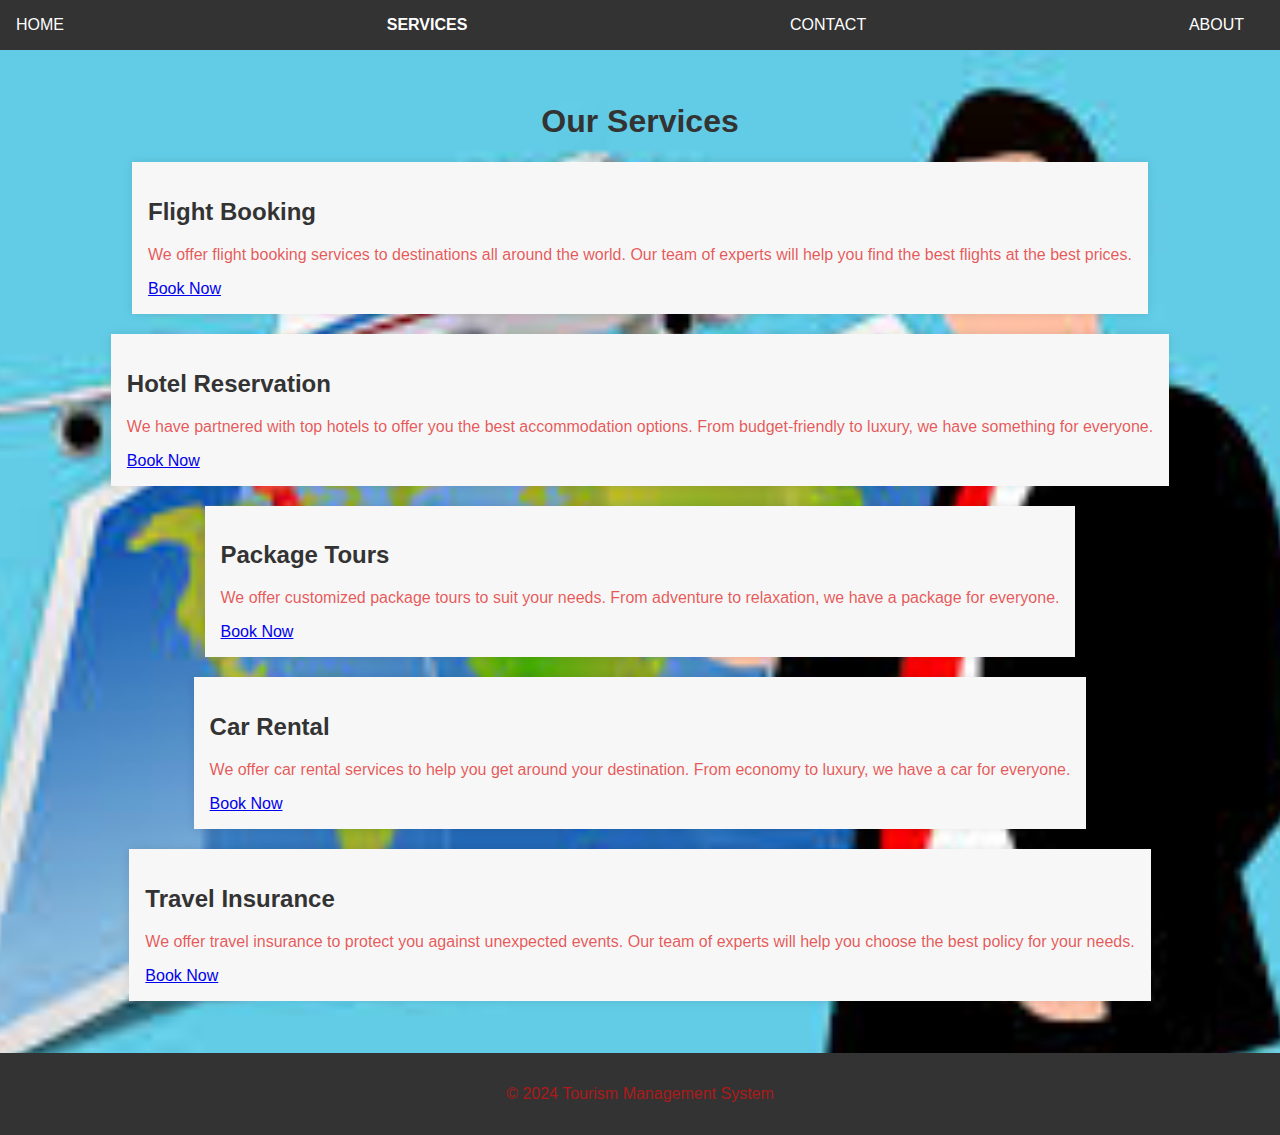
==== services.html @ c79391bb "Add files via upload" ====
<!DOCTYPE html>
<html lang="en">

<head>
    <meta charset="UTF-8">
    <meta name="viewport" content="width=device-width, initial-scale=1.0">
    <title>Services - Tourism Management System</title>
    <link rel="stylesheet" href="service Style.css">
    <style>
    body {
    background-image: url('service.jpg');
    background-size: cover;
    background-position: center;
    }
     p {
            color: hwb(0 6% 12% / 0.703); /* Change text color to dark gray */
        }
    </style>
</head>

<body>
    <header>
        <nav>
            <ul>
                <li><a href="index.html">HOME</a></li>
                <li><a href="services.html" class="active">SERVICES</a></li>
                <li><a href="contact.html">CONTACT</a></li>
                <li><a href="About.html">ABOUT</a></li>

            </ul>
        </nav>
    </header>
    <main>
        <h1>Our Services</h1>
        <section>
            <h2>Flight Booking</h2>
            <p>We offer flight booking services to destinations all around the world. Our team of experts will help you
                find the best flights at the best prices.</p>
                <a href="flight booking.html">Book Now</a>
        </section>
        <section>
            <h2>Hotel Reservation</h2>
            <p>We have partnered with top hotels to offer you the best accommodation options. From budget-friendly to
                luxury, we have something for everyone.</p>
            <a href="hotel reservation.html">Book Now</a>
        </section>
        <section>
            <h2>Package Tours</h2>
            <p>We offer customized package tours to suit your needs. From adventure to relaxation, we have a package for
                everyone.</p>
            <a href="package Tours.html">Book Now</a>
        </section>
        <section>
            <h2>Car Rental</h2>
            <p>We offer car rental services to help you get around your destination. From economy to luxury, we have a
                car for everyone.</p>
            <a href="Car Rental.html">Book Now</a>

        </section>
        <section>
            <h2>Travel Insurance</h2>
            <p>We offer travel insurance to protect you against unexpected events. Our team of experts will help you
                choose the best policy for your needs.</p>
            <a href="Travel Insurance.html">Book Now</a>
        </section>
    </main>
    <footer>
        <p>&copy; 2024 Tourism Management System</p>
    </footer>
</body>

</html>
---- service Style.css ----
body {
    font-family: Arial, sans-serif;
    margin: 0;
    padding: 0;
}

header {
    background-color: #333;
    color: #fff;
    padding: 1em;
    text-align: center;
}

nav ul {
    list-style: none;
    margin: 0;
    padding: 0;
    display: flex;
    justify-content: space-between;
}

nav li {
    margin-right: 20px;
}

nav a {
    color: #fff;
    text-decoration: none;
}

nav a:hover {
    color: #ccc;
}

.active {
    font-weight: bold;
}

main {
    display: flex;
    flex-direction: column;
    align-items: center;
    padding: 2em;
}

section {
    background-color: #f7f7f7;
    padding: 1em;
    margin-bottom: 20px;
    box-shadow: 0 0 10px rgba(0, 0, 0, 0.1);
}

h1,
h2 {
    color: #333;
}

button {
    background-color: #333;
    color: #fff;
    border: none;
    padding: 10px 20px;
    font-size: 16px;
    cursor: pointer;
}

button:hover {
    background-color: #555;
}

footer {
    background-color: #333;
    color: #fff;
    padding: 1em;
    text-align: center;
    clear: both;
}
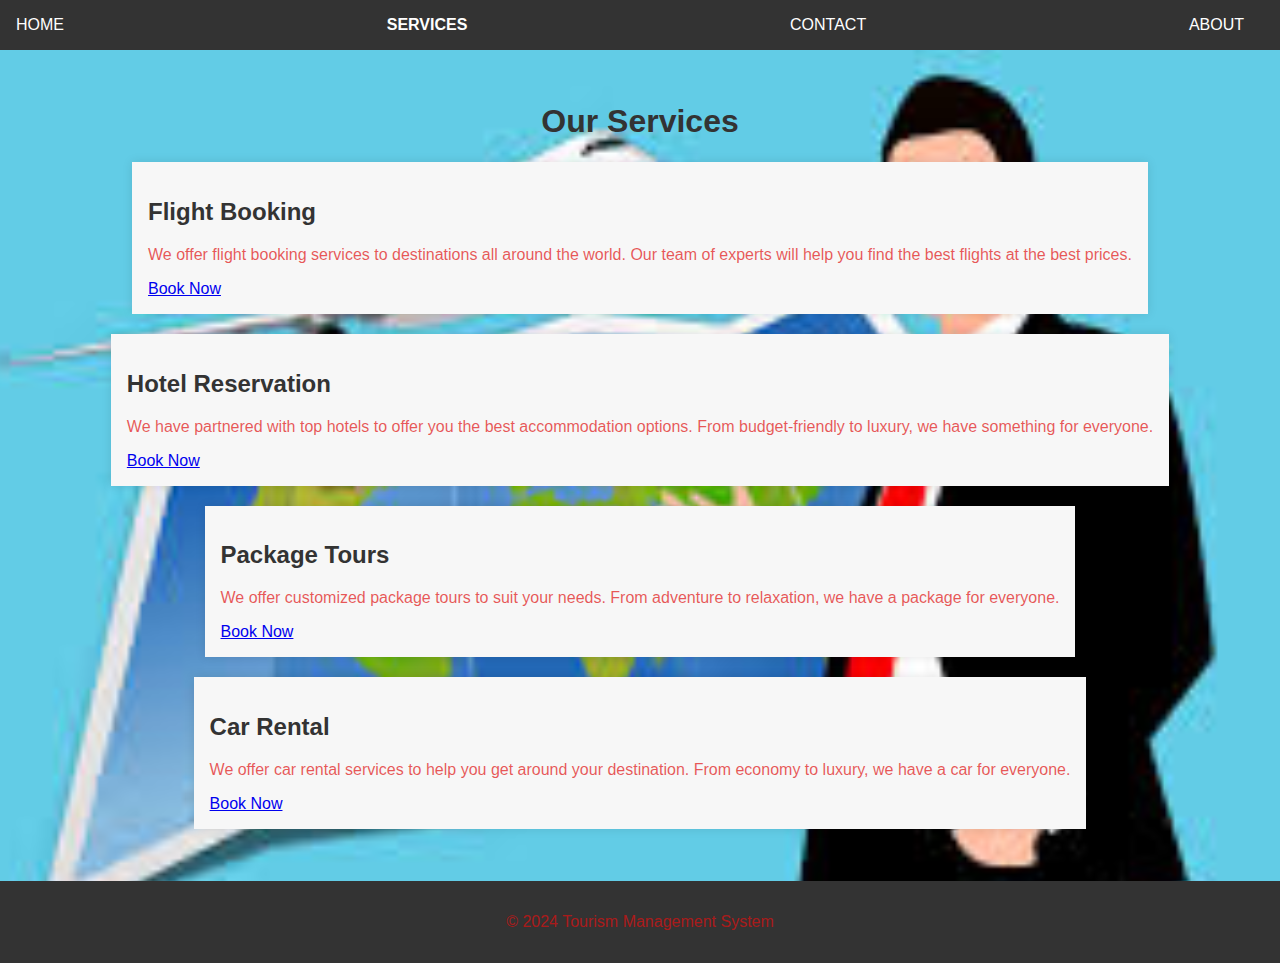
==== commit 8640b618: "services.html" ====
--- a/services.html
+++ b/services.html
@@ -36,32 +36,26 @@
             <h2>Flight Booking</h2>
             <p>We offer flight booking services to destinations all around the world. Our team of experts will help you
                 find the best flights at the best prices.</p>
-                <a href="flight booking.html">Book Now</a>
+                <a href="store_flight_booking.php">Book Now</a>
         </section>
         <section>
             <h2>Hotel Reservation</h2>
             <p>We have partnered with top hotels to offer you the best accommodation options. From budget-friendly to
                 luxury, we have something for everyone.</p>
-            <a href="hotel reservation.html">Book Now</a>
+            <a href="hotel reservation.php">Book Now</a>
         </section>
         <section>
             <h2>Package Tours</h2>
             <p>We offer customized package tours to suit your needs. From adventure to relaxation, we have a package for
                 everyone.</p>
-            <a href="package Tours.html">Book Now</a>
+            <a href="package Tours.php">Book Now</a>
         </section>
         <section>
             <h2>Car Rental</h2>
             <p>We offer car rental services to help you get around your destination. From economy to luxury, we have a
                 car for everyone.</p>
-            <a href="Car Rental.html">Book Now</a>
+            <a href="Car Rental.php">Book Now</a>
 
-        </section>
-        <section>
-            <h2>Travel Insurance</h2>
-            <p>We offer travel insurance to protect you against unexpected events. Our team of experts will help you
-                choose the best policy for your needs.</p>
-            <a href="Travel Insurance.html">Book Now</a>
         </section>
     </main>
     <footer>
@@ -69,4 +63,4 @@
     </footer>
 </body>
 
-</html>+</html>
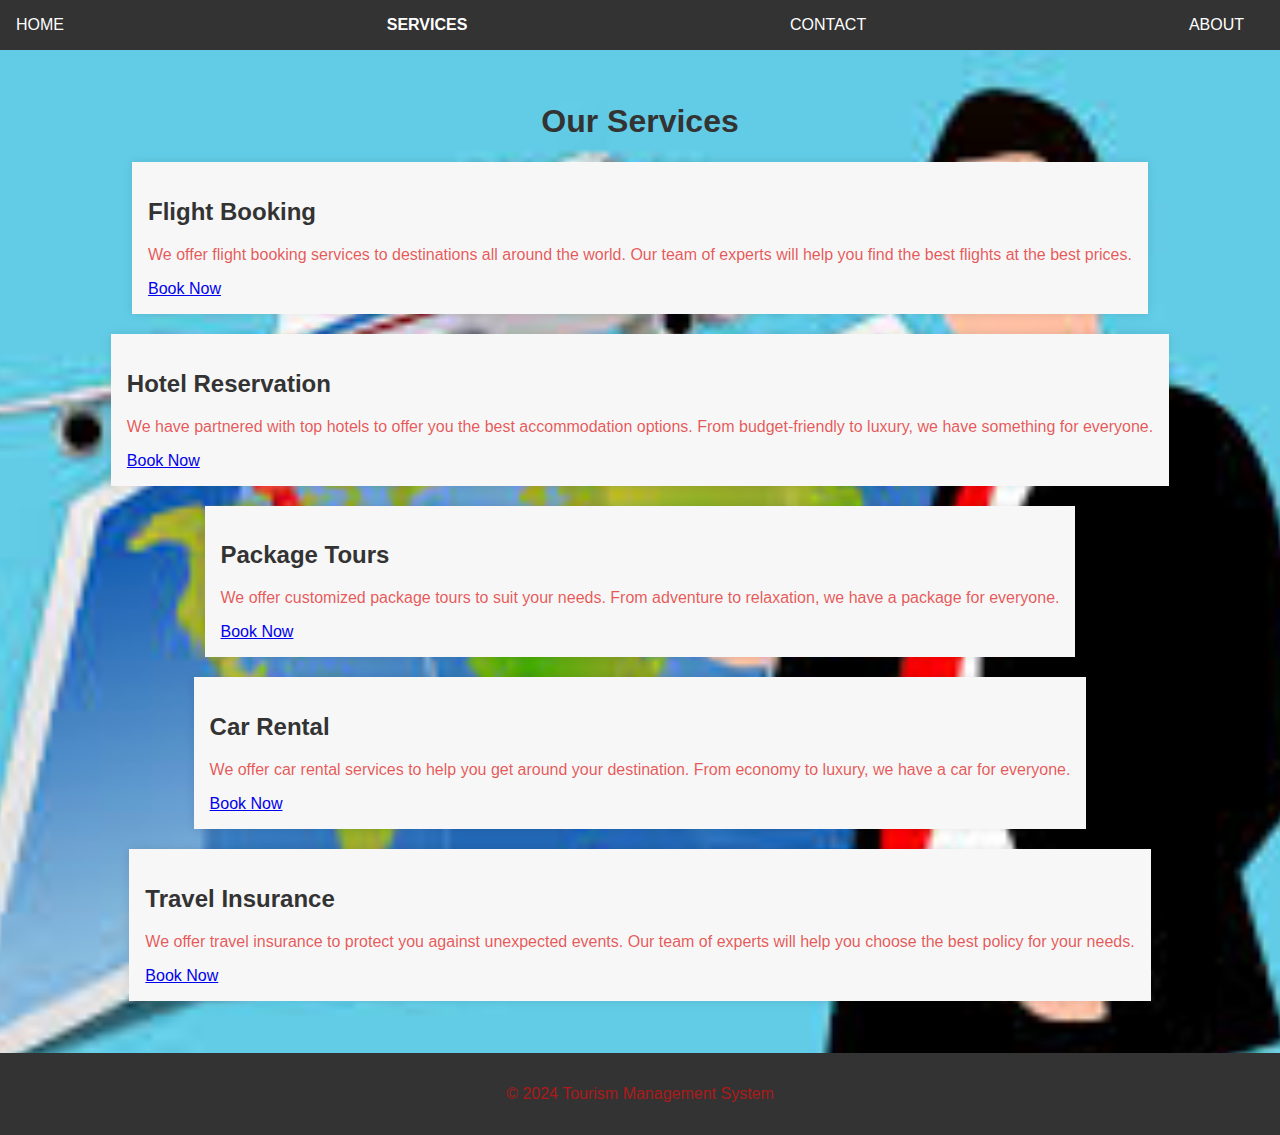
==== commit 3d75808b: "services.html" ====
--- a/services.html
+++ b/services.html
@@ -36,27 +36,34 @@
             <h2>Flight Booking</h2>
             <p>We offer flight booking services to destinations all around the world. Our team of experts will help you
                 find the best flights at the best prices.</p>
-                <a href="store_flight_booking.php">Book Now</a>
+                <a href="flight booking.html">Book Now</a>
         </section>
         <section>
             <h2>Hotel Reservation</h2>
             <p>We have partnered with top hotels to offer you the best accommodation options. From budget-friendly to
                 luxury, we have something for everyone.</p>
-            <a href="hotel reservation.php">Book Now</a>
+            <a href="hotel reservation.html">Book Now</a>
         </section>
         <section>
             <h2>Package Tours</h2>
             <p>We offer customized package tours to suit your needs. From adventure to relaxation, we have a package for
                 everyone.</p>
-            <a href="package Tours.php">Book Now</a>
+            <a href="package Tours.html">Book Now</a>
         </section>
         <section>
             <h2>Car Rental</h2>
             <p>We offer car rental services to help you get around your destination. From economy to luxury, we have a
                 car for everyone.</p>
-            <a href="Car Rental.php">Book Now</a>
+            <a href="Car Rental.html">Book Now</a>
 
         </section>
+          <section>
+            <h2>Travel Insurance</h2>
+            <p>We offer travel insurance to protect you against unexpected events. Our team of experts will help you
+                choose the best policy for your needs.</p>
+            <a href="Travel Insurance.html">Book Now</a>
+        </section>
+        
     </main>
     <footer>
         <p>&copy; 2024 Tourism Management System</p>
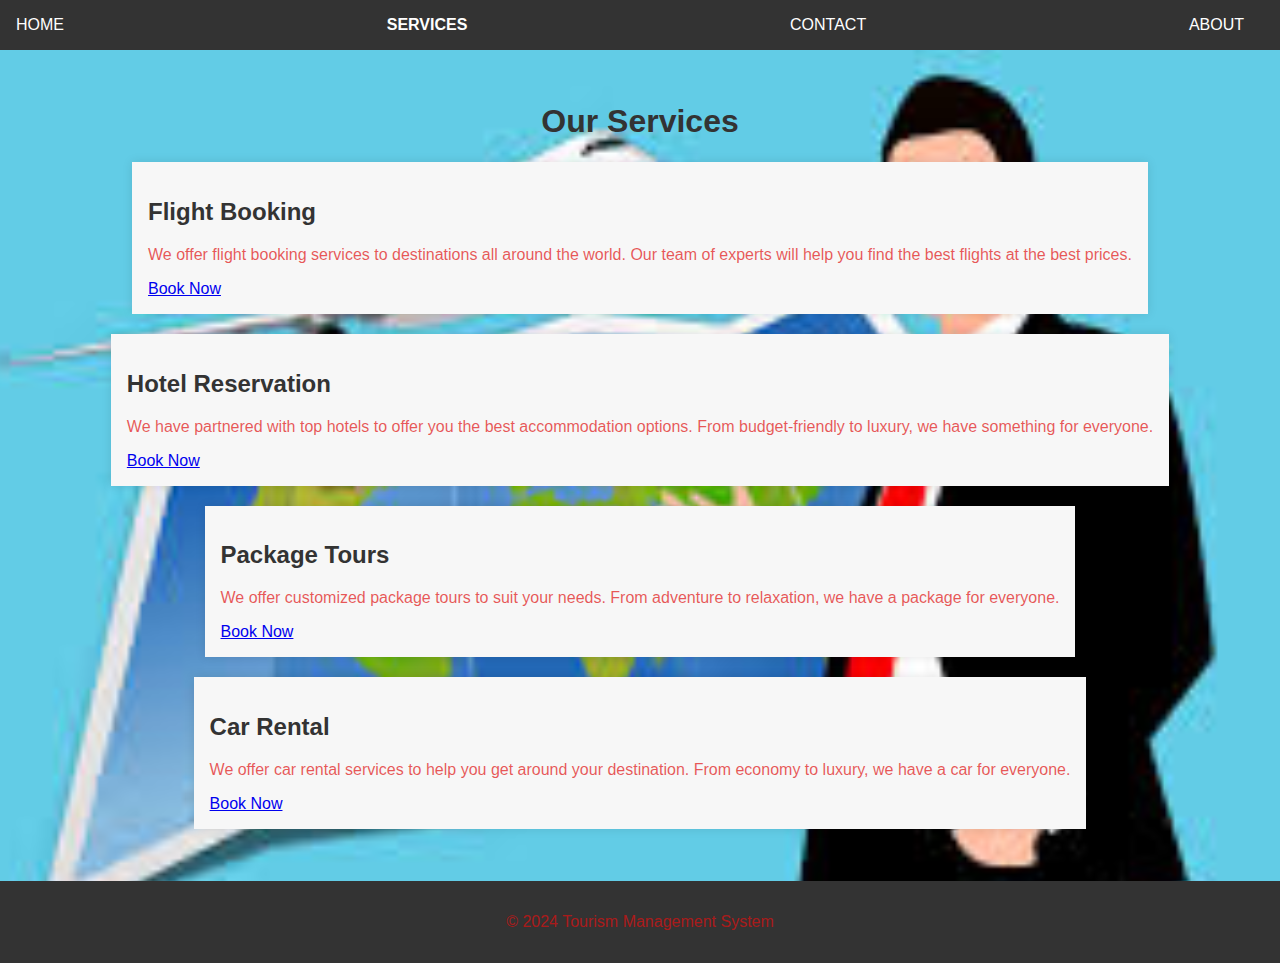
==== commit c3b0dd36: "services.html" ====
--- a/services.html
+++ b/services.html
@@ -36,34 +36,28 @@
             <h2>Flight Booking</h2>
             <p>We offer flight booking services to destinations all around the world. Our team of experts will help you
                 find the best flights at the best prices.</p>
-                <a href="flight booking.html">Book Now</a>
+                <a href="store_flight_booking.php">Book Now</a>
         </section>
         <section>
             <h2>Hotel Reservation</h2>
             <p>We have partnered with top hotels to offer you the best accommodation options. From budget-friendly to
                 luxury, we have something for everyone.</p>
-            <a href="hotel reservation.html">Book Now</a>
+            <a href="hotel reservation.php">Book Now</a>
         </section>
         <section>
             <h2>Package Tours</h2>
             <p>We offer customized package tours to suit your needs. From adventure to relaxation, we have a package for
                 everyone.</p>
-            <a href="package Tours.html">Book Now</a>
+            <a href="package Tours.php">Book Now</a>
         </section>
         <section>
             <h2>Car Rental</h2>
             <p>We offer car rental services to help you get around your destination. From economy to luxury, we have a
                 car for everyone.</p>
-            <a href="Car Rental.html">Book Now</a>
+            <a href="Car Rental.php">Book Now</a>
 
         </section>
-          <section>
-            <h2>Travel Insurance</h2>
-            <p>We offer travel insurance to protect you against unexpected events. Our team of experts will help you
-                choose the best policy for your needs.</p>
-            <a href="Travel Insurance.html">Book Now</a>
-        </section>
-        
+          
     </main>
     <footer>
         <p>&copy; 2024 Tourism Management System</p>
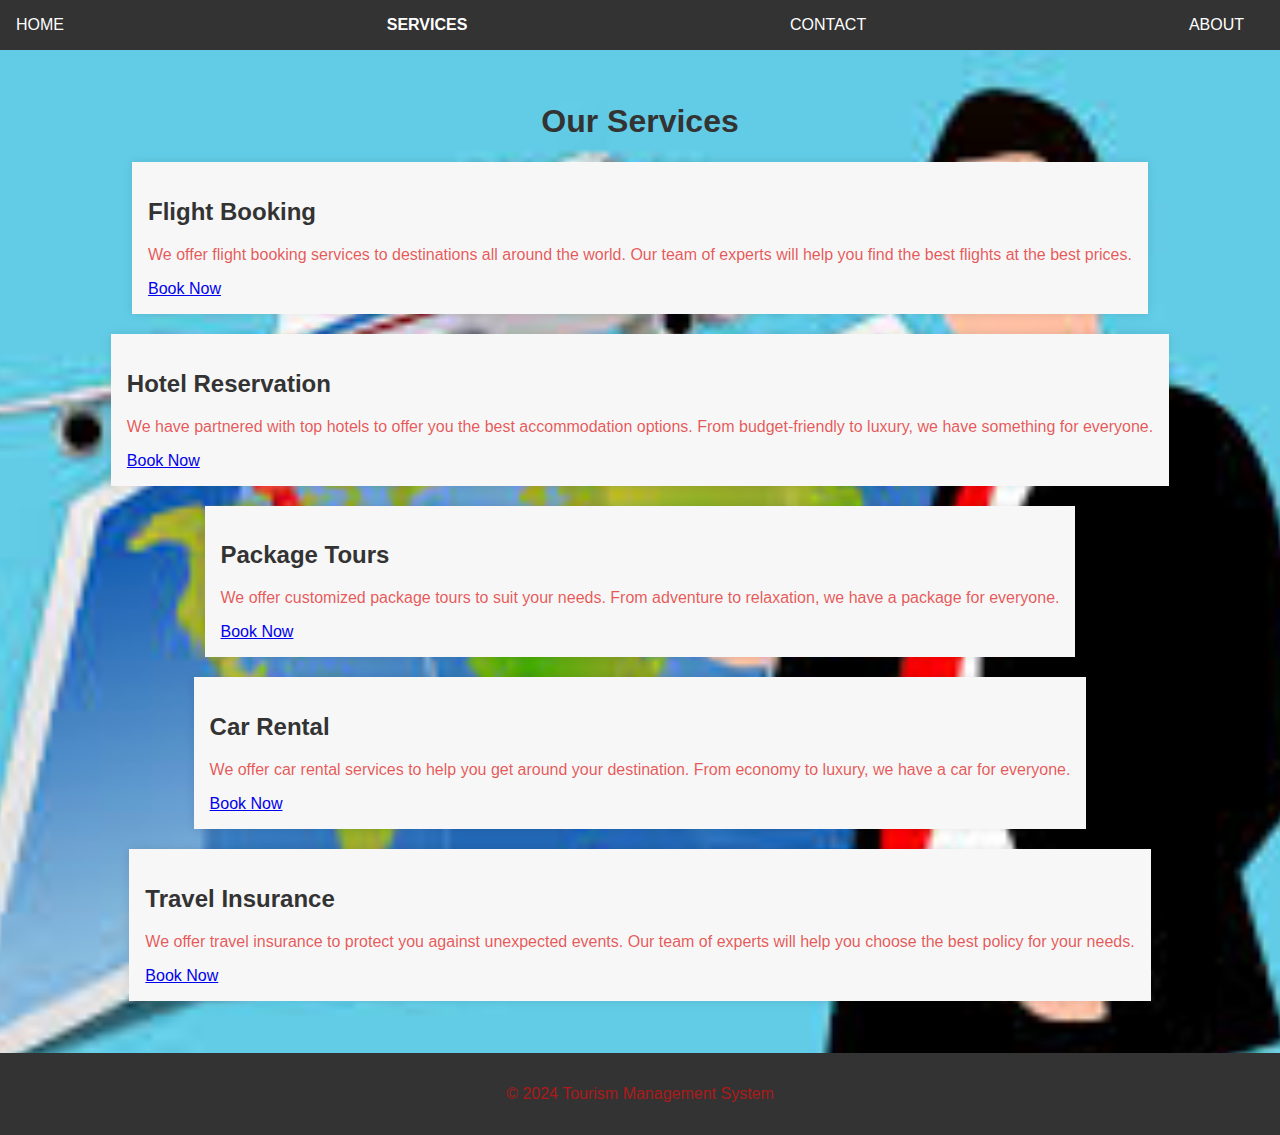
==== commit 53ce68b6: "services.html" ====
--- a/services.html
+++ b/services.html
@@ -36,26 +36,32 @@
             <h2>Flight Booking</h2>
             <p>We offer flight booking services to destinations all around the world. Our team of experts will help you
                 find the best flights at the best prices.</p>
-                <a href="store_flight_booking.php">Book Now</a>
+                <a href="flight booking.html">Book Now</a>
         </section>
         <section>
             <h2>Hotel Reservation</h2>
             <p>We have partnered with top hotels to offer you the best accommodation options. From budget-friendly to
                 luxury, we have something for everyone.</p>
-            <a href="hotel reservation.php">Book Now</a>
+            <a href="hotel reservation.html">Book Now</a>
         </section>
         <section>
             <h2>Package Tours</h2>
             <p>We offer customized package tours to suit your needs. From adventure to relaxation, we have a package for
                 everyone.</p>
-            <a href="package Tours.php">Book Now</a>
+            <a href="package Tours.html">Book Now</a>
         </section>
         <section>
             <h2>Car Rental</h2>
             <p>We offer car rental services to help you get around your destination. From economy to luxury, we have a
                 car for everyone.</p>
-            <a href="Car Rental.php">Book Now</a>
+            <a href="Car Rental.html">Book Now</a>
 
+        </section>
+         <section>
+            <h2>Travel Insurance</h2>
+            <p>We offer travel insurance to protect you against unexpected events. Our team of experts will help you
+                choose the best policy for your needs.</p>
+            <a href="Travel Insurance.html">Book Now</a>
         </section>
           
     </main>
